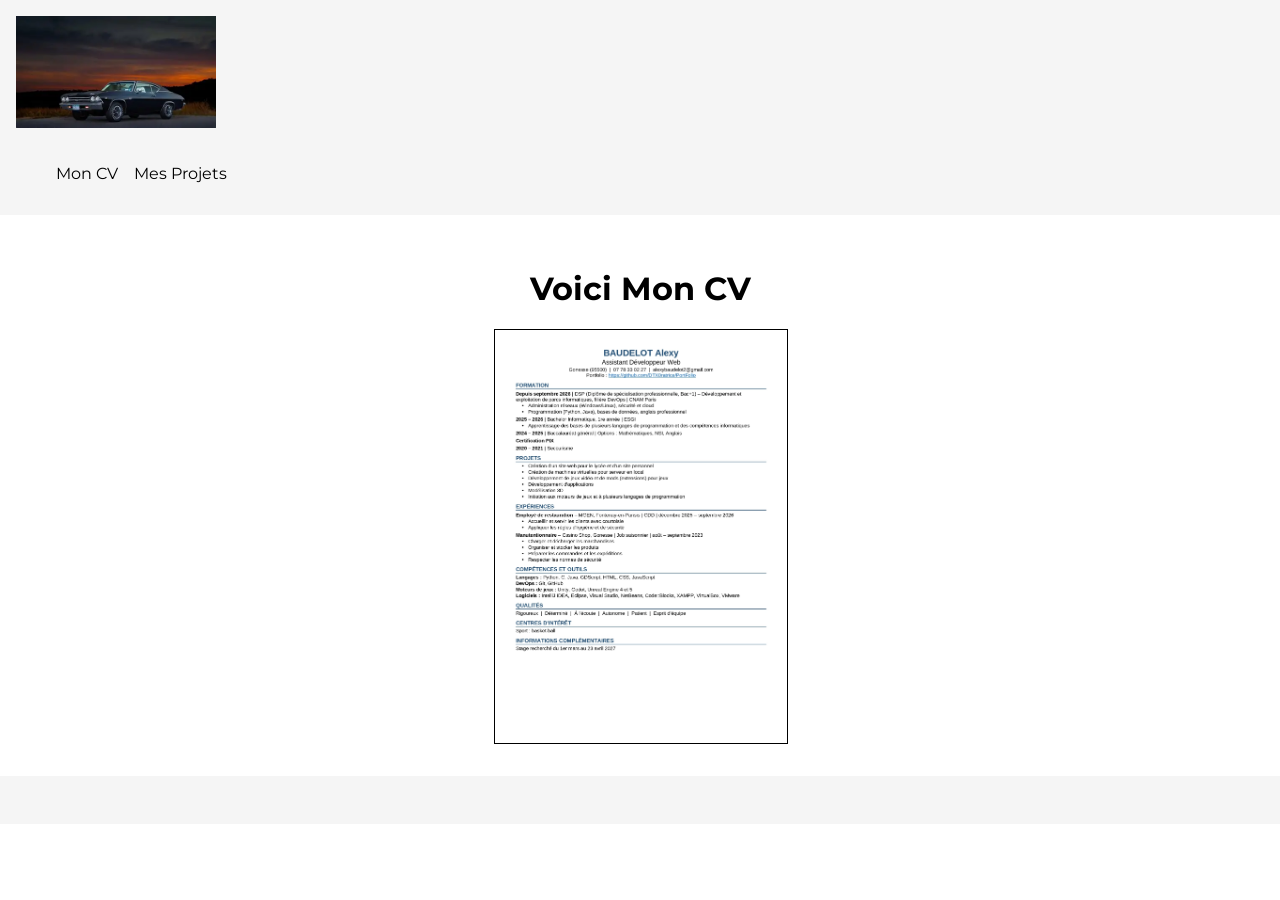
==== cv.html @ 45007b1e "Ajout du site web quasi complet" ====
<!DOCTYPE html>
<html lang="fr">
<head>
    <meta charset="UTF-8">
    <meta name="viewport" content="width=device-width, initial-scale=1.0">
    <title>Portfolio</title>
    <link rel="preconnect" href="https://fonts.googleapis.com">
    <link rel="preconnect" href="https://fonts.gstatic.com" crossorigin>
    <link href="https://fonts.googleapis.com/css2?family=Montserrat:ital,wght@0,100..900;1,100..900&family=Playwrite+DE+SAS:wght@100..400&family=Raleway:ital,wght@0,100..900;1,100..900&family=Yusei+Magic&display=swap" rel="stylesheet">
    <link rel="stylesheet" href="https://cdnjs.cloudflare.com/ajax/libs/font-awesome/4.7.0/css/font-awesome.min.css">
    <link rel="stylesheet" href="style.css">
</head>
<body>
    <header>
        <a href="index.html"><img class="logo" src="img/OIP.webp" alt="Logo"></a>
        <input class="burger fa" type="checkbox">
        <nav>
            <ul class="flex">
                <li><a href="cv.html">Mon CV</a></li>
                <li><a href="mesProjets.html">Mes Projets</a></li>

            </ul>
        </nav>
    </header>

    <main class="container">
        <h1>Voici mon CV</h1>

        <section class="flex">
            <article>
                <a href="CV_Alexy_Baudelot.pdf" target="_blank"><img class="cv" src="img/CV_Alexy_Baudelot_page-0001.jpg" alt=""></a>
            </article>
        </section>

    </main>
        
    <footer>
        <nav>
            <ul>
                <li></li>
            </ul>
        </nav>
    </footer>
</body>
</html>
---- style.css ----
body {
    color: lightslategray;
    font-family: "Montserrat", sans-serif;
    margin: 0rem;
}

a{
    text-decoration: none;
    color: black;
}

a::hover{
    color: blueviolet;
}

h1 {
    text-align: center;
    color: black;
    text-transform: capitalize;
}

main {
    padding: 2rem;
}


p {
    color: black;
    font-family: "MontSerrat", black, sans-serif;
}

/*Nav*/

header nav ul, footer nav ul {
    list-style-type: none;
}

header, footer {
    background: whitesmoke;
    padding: 1rem;
}

footer ul {
    justify-content: center;
}

header nav {
    padding-top: 1rem;
    height: 0;
    overflow: hidden;
}

header {
    position: sticky;
    top: 0;
    z-index: 1;
}

.burger {
    appearance: none;
    cursor: pointer;
    position: absolute;
    top: 10px;
    right: 10px;
}

.burger::before { content: '\f0c9'; }
.burger:checked::before {content: '\f00d'; }

.burger:checked + nav {
    padding-bottom: 200px;
}
/*Logo et image*/

.logo {
    width: 200px;
}

img.cv {
    display: flex;
    max-width: 100%;
    margin: auto;
    border: 1px black solid;
}


/*Responsive*/

@media screen and (min-width:768px) {
    .burger {display: none; }
    .burger:checked + nav { padding-bottom: 0; }
    header nav { height: auto; }

    .flex {
        display: flex;
        gap: 1rem;
        flex-wrap: wrap;
    }

    main article {
        width: 50%;
    }

    section.flex {
        justify-content: center;
    }

    section.flex article {
        width: calc(50% - 0.5rem);
    }
}


@media screen and (min-width:1200px) {
    section.flex article {
        width: calc(25% - 0.75rem);
    }
}
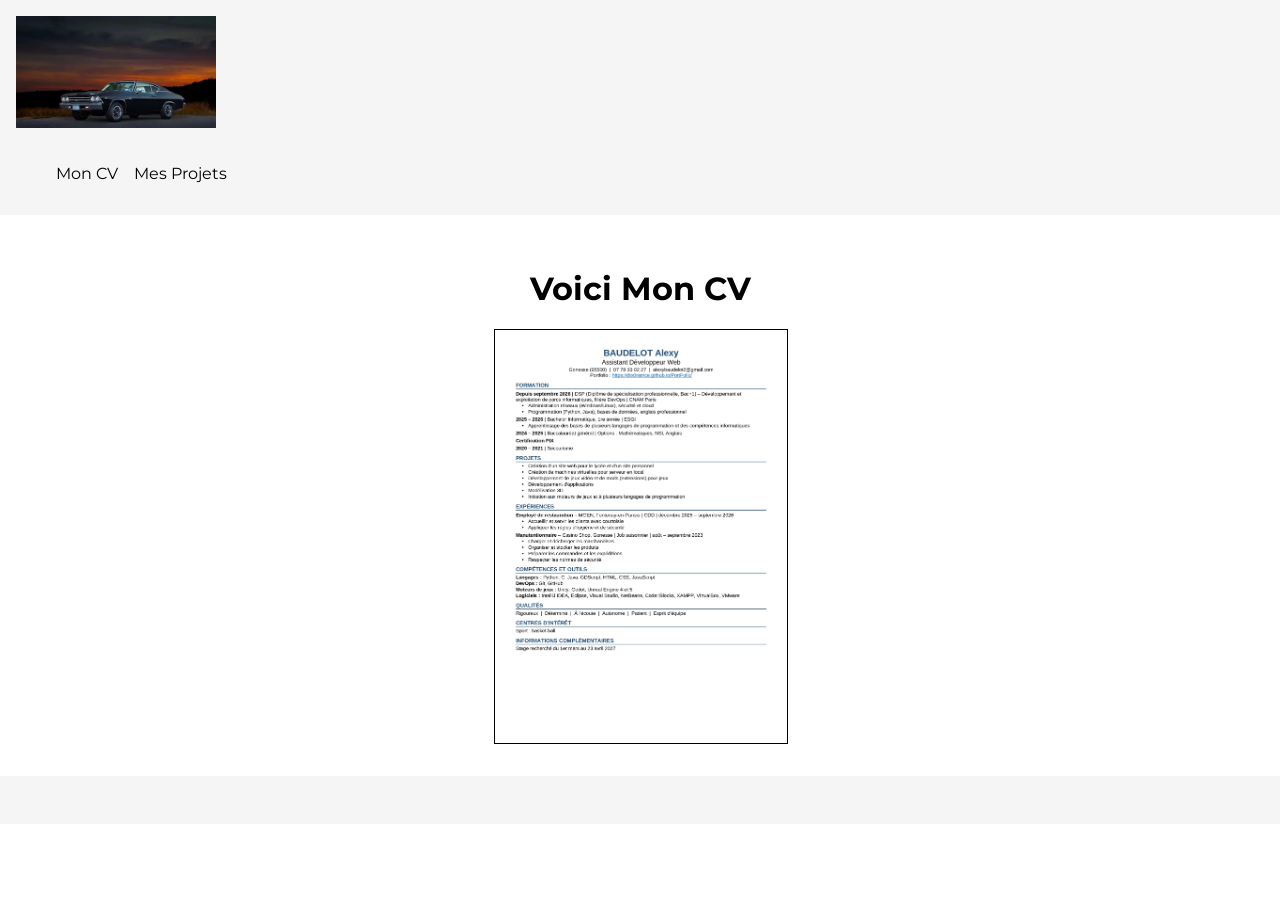
==== commit 5fb49a2c: "Modification du CV" ====
--- a/cv.html
+++ b/cv.html
@@ -28,7 +28,7 @@
 
         <section class="flex">
             <article>
-                <a href="CV_Alexy_Baudelot.pdf" target="_blank"><img class="cv" src="img/CV_Alexy_Baudelot_page-0001.jpg" alt=""></a>
+                <a href="CV_Alexy_Baudelot1.pdf" target="_blank"><img class="cv" src="img/CV_Alexy_Baudelot1_page-0001.jpg" alt=""></a>
             </article>
         </section>
 
